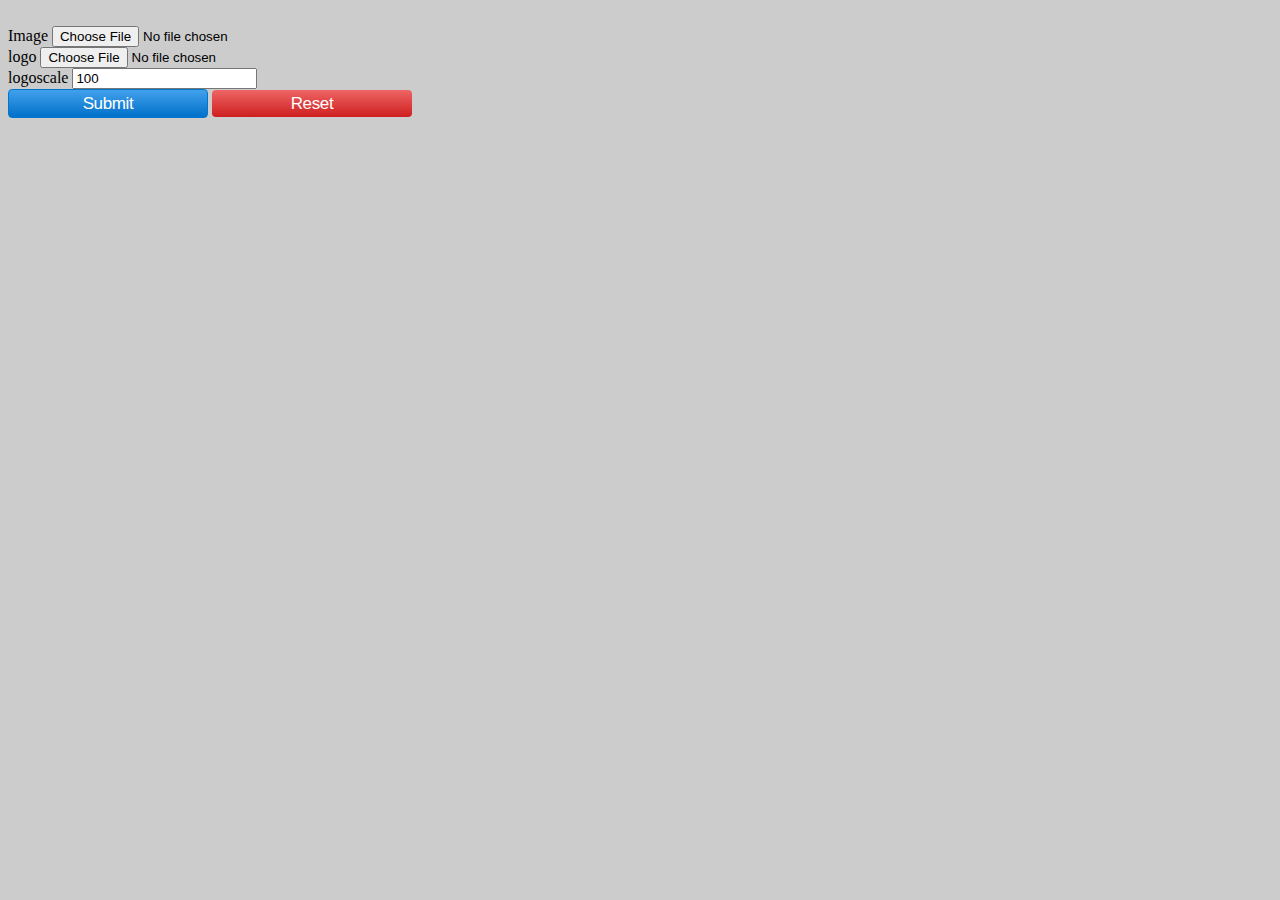
==== front/index.html @ 18684e0e "css" ====
<!DOCTYPE html>
<html lang="en">

<head>
    <meta charset="UTF-8">
    <meta http-equiv="X-UA-Compatible" content="IE=edge">
    <meta name="viewport" content="width=device-width, initial-scale=1.0">
    <title>Document</title>
    <link rel="stylesheet" href="style.css">

</head>

<body id="body">
    <div id="wrapper">

    </div>
    <label for="backgroundFile">Image</label>
    <input id="backgroundFile" name="image" type="file" accept="image/*" onchange="loadBackground(event)">
    <br>
    <label for="logofile">logo</label>
    <input id="logofile" name="logo" type="file" accept="image/*" onchange="loadLogo(event)">
    <input id="posx" type="hidden" name="logox">
    <input id="posy" type="hidden" name="logoy">
    <br>
    <label for="logoscale">logoscale</label>
    <input name="logoscale" id="logoscale" onkeyup="onChangeLogoScale(event)" value="100">
    <br>
    <div class="buttons">
        <button onclick="onButtonClick(event)" class="button-15 action_btn">Submit</button>
        <button onclick="onReset(event)" class="button-15 redcolor action_btn">Reset</button>
    </div>
    <script src="index.js"></script>
</body>

</html>
---- front/style.css ----
.bordered{
    border: 1px solid black;
}
body{
    background-color: #ccc;
}

.blurred{
    filter: blur(2px);
}

.lds-roller {
    display: inline-block;
    position: relative;
    width: 80px;
    height: 80px;
    margin-top: 20%;
    margin-left: 50%;
}

.lds-roller div {
    animation: lds-roller 1.2s cubic-bezier(0.5, 0, 0.5, 1) infinite;
    transform-origin: 40px 40px;
}

.lds-roller div:after {
    content: " ";
    display: block;
    position: absolute;
    width: 7px;
    height: 7px;
    border-radius: 50%;
    background: rgb(33, 154, 190);
    margin: -4px 0 0 -4px;
}

.lds-roller div:nth-child(1) {
    animation-delay: -0.036s;
}

.lds-roller div:nth-child(1):after {
    top: 63px;
    left: 63px;
}

.lds-roller div:nth-child(2) {
    animation-delay: -0.072s;
}

.lds-roller div:nth-child(2):after {
    top: 68px;
    left: 56px;
}

.lds-roller div:nth-child(3) {
    animation-delay: -0.108s;
}

.lds-roller div:nth-child(3):after {
    top: 71px;
    left: 48px;
}

.lds-roller div:nth-child(4) {
    animation-delay: -0.144s;
}

.lds-roller div:nth-child(4):after {
    top: 72px;
    left: 40px;
}

.lds-roller div:nth-child(5) {
    animation-delay: -0.18s;
}

.lds-roller div:nth-child(5):after {
    top: 71px;
    left: 32px;
}

.lds-roller div:nth-child(6) {
    animation-delay: -0.216s;
}

.lds-roller div:nth-child(6):after {
    top: 68px;
    left: 24px;
}

.lds-roller div:nth-child(7) {
    animation-delay: -0.252s;
}

.lds-roller div:nth-child(7):after {
    top: 63px;
    left: 17px;
}

.lds-roller div:nth-child(8) {
    animation-delay: -0.288s;
}

.lds-roller div:nth-child(8):after {
    top: 56px;
    left: 12px;
}

@keyframes lds-roller {
    0% {
        transform: rotate(0deg);
    }

    100% {
        transform: rotate(360deg);
    }
}

.loading-wrapper {
    background-color: transparent;
    width: 100%;
    height: 100%;
    top:0;
    left:0;
    position: fixed;
    z-index: 20000;
}
/* CSS */
.button-15 {
  background-image: linear-gradient(#42A1EC, #0070C9);
  border: 1px solid #0077CC;
  border-radius: 4px;
  box-sizing: border-box;
  color: #FFFFFF;
  cursor: pointer;
  direction: ltr;
  display: block;
  font-family: "SF Pro Text","SF Pro Icons","AOS Icons","Helvetica Neue",Helvetica,Arial,sans-serif;
  font-size: 17px;
  font-weight: 400;
  letter-spacing: -.022em;
  line-height: 1.47059;
  min-width: 30px;
  overflow: visible;
  padding: 1px 10px;
  text-align: center;
  vertical-align: baseline;
  user-select: none;
  -webkit-user-select: none;
  touch-action: manipulation;
  white-space: nowrap;
}

.button-15:disabled {
  cursor: default;
  opacity: .3;
}

.button-15:hover {
  background-image: linear-gradient(#51A9EE, #147BCD);
  border-color: #1482D0;
  text-decoration: none;
}

.button-15:active {
  background-image: linear-gradient(#3D94D9, #0067B9);
  border-color: #006DBC;
  outline: none;
}

.button-15:focus {
  box-shadow: rgba(131, 192, 253, 0.5) 0 0 0 3px;
  outline: none;
}

.redcolor {
    border: red;
    background-image: linear-gradient(#ee4f4fdc, #ca0505e3);
    /* color: red; */
}
.redcolor:hover{    
    background-image: linear-gradient(#ee5e5edc, #d32b2b);
}
.buttons {
    width: 200px;
    margin: 0 auto;
    display: inline;
}
    
.action_btn {
    width: 200px;
    margin: 0 auto;
    display: inline;
}
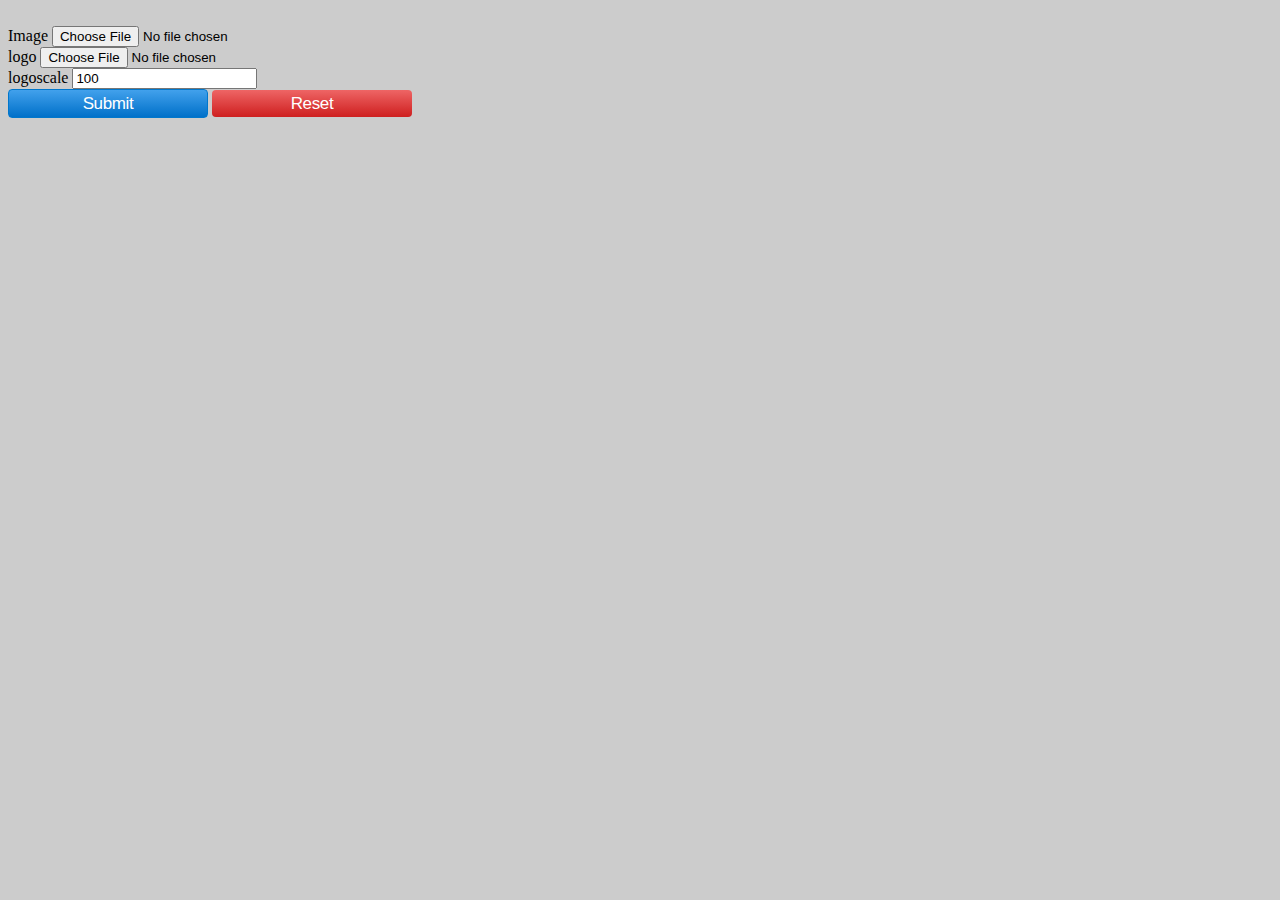
==== commit 449da1f7: "file extension" ====
--- a/front/index.html
+++ b/front/index.html
@@ -15,10 +15,11 @@
 
     </div>
     <label for="backgroundFile">Image</label>
-    <input id="backgroundFile" name="image" type="file" accept="image/*" onchange="loadBackground(event)">
+    <input id="backgroundFile" name="image" type="file" accept="image/jpeg,image/jpg,image/png"
+        onchange="loadBackground(event)">
     <br>
     <label for="logofile">logo</label>
-    <input id="logofile" name="logo" type="file" accept="image/*" onchange="loadLogo(event)">
+    <input id="logofile" name="logo" type="file" accept="image/png" onchange="loadLogo(event)">
     <input id="posx" type="hidden" name="logox">
     <input id="posy" type="hidden" name="logoy">
     <br>
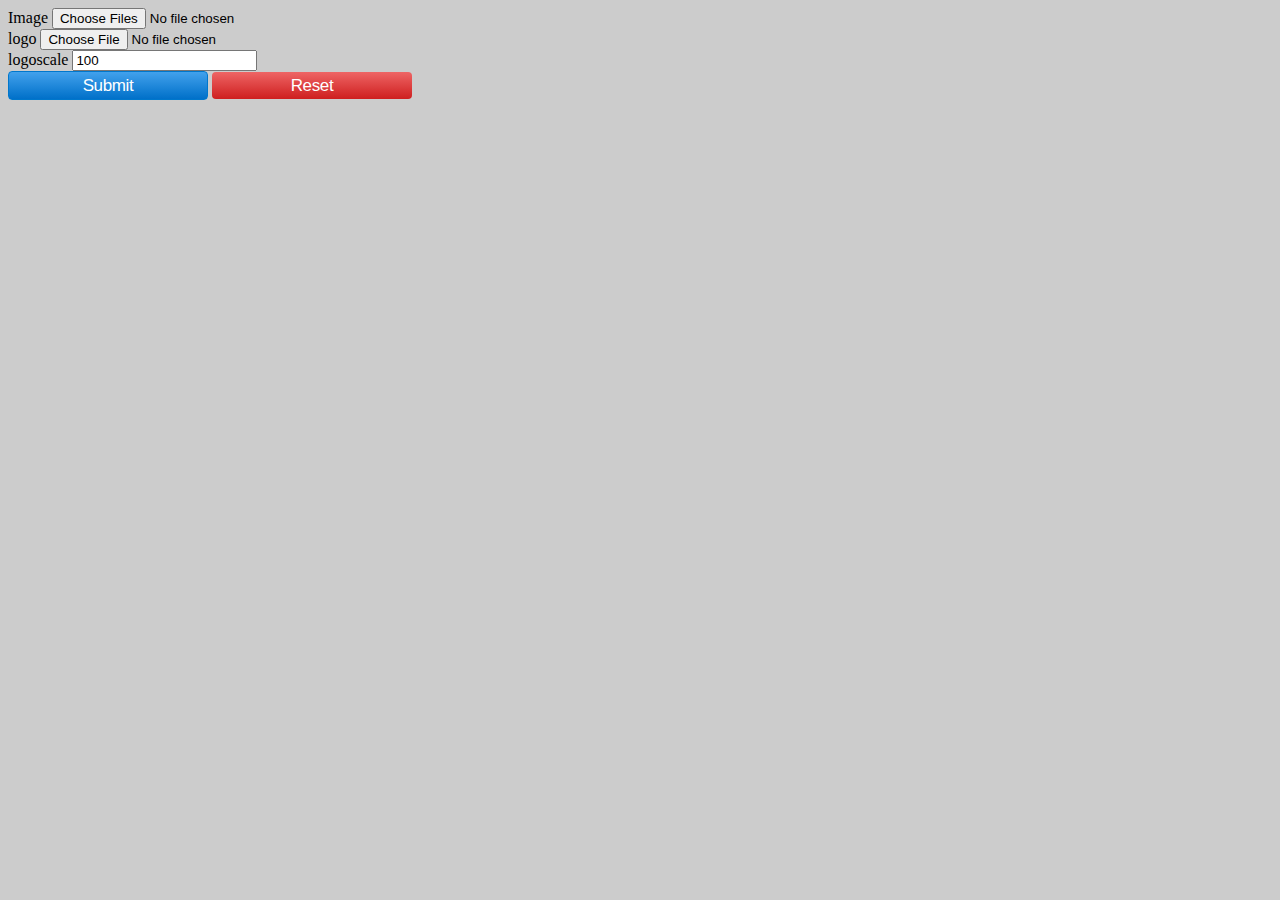
==== commit d084c6d2: "zip" ====
--- a/front/index.html
+++ b/front/index.html
@@ -10,18 +10,16 @@
 
 </head>
 
-<body id="body">
-    <div id="wrapper">
+<body id="body" class="noselect">
+    <div id="wrappers" class="wrappers">
 
     </div>
     <label for="backgroundFile">Image</label>
-    <input id="backgroundFile" name="image" type="file" accept="image/jpeg,image/jpg,image/png"
+    <input id="backgroundFile" name="image" type="file" accept="image/jpeg,image/jpg,image/png" multiple
         onchange="loadBackground(event)">
     <br>
     <label for="logofile">logo</label>
     <input id="logofile" name="logo" type="file" accept="image/png" onchange="loadLogo(event)">
-    <input id="posx" type="hidden" name="logox">
-    <input id="posy" type="hidden" name="logoy">
     <br>
     <label for="logoscale">logoscale</label>
     <input name="logoscale" id="logoscale" onkeyup="onChangeLogoScale(event)" value="100">
--- a/front/style.css
+++ b/front/style.css
@@ -191,4 +191,18 @@
     width: 200px;
     margin: 0 auto;
     display: inline;
+}
+
+.wrappers {
+    display: grid;
+    grid-template-columns: auto auto;
+    align-items: center;
+}
+
+.wrapper{
+    padding: 1rem;
+}
+
+.noselect::selection {
+    background-color: unset;
 }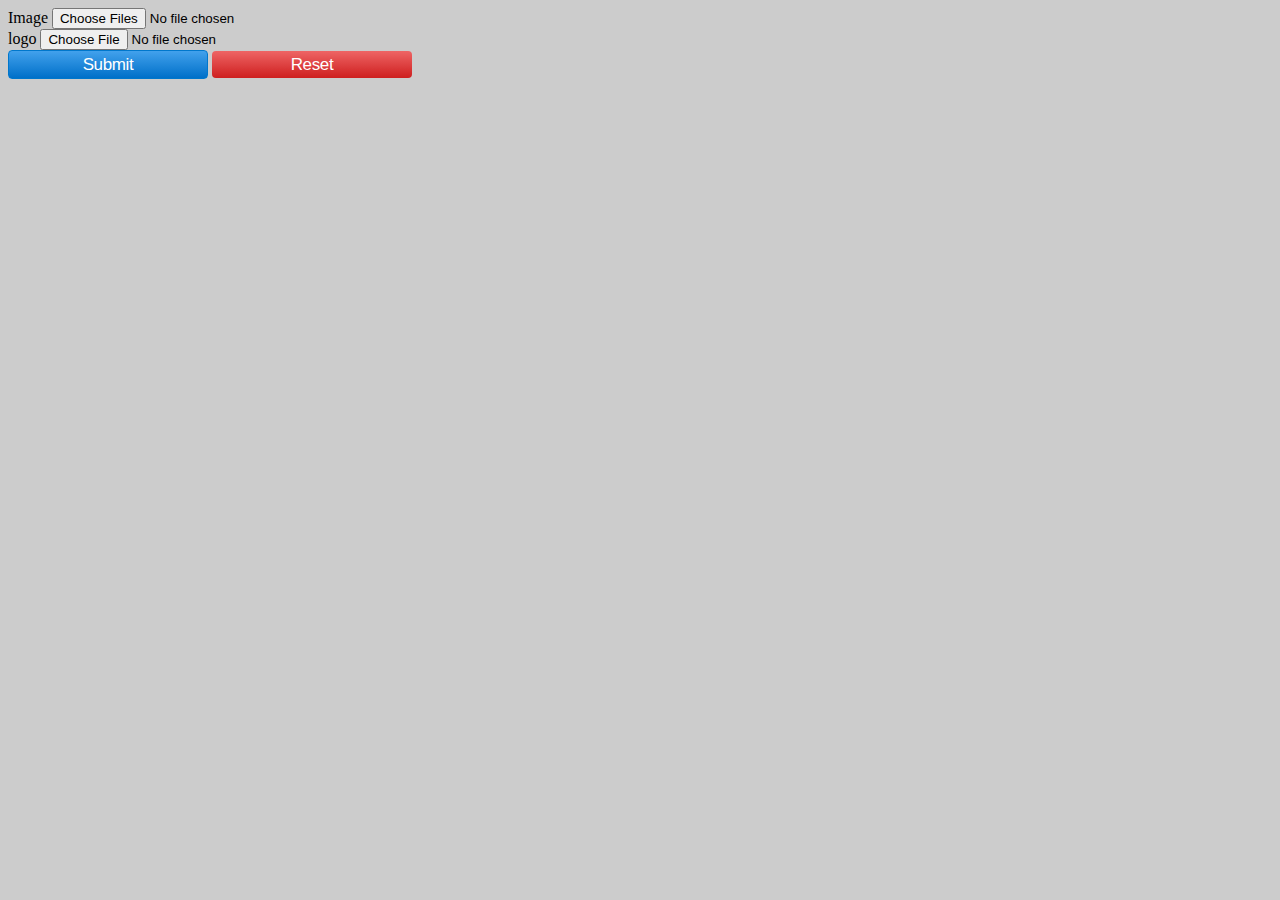
==== commit cce944bb: "some chagnes" ====
--- a/front/index.html
+++ b/front/index.html
@@ -21,9 +21,6 @@
     <label for="logofile">logo</label>
     <input id="logofile" name="logo" type="file" accept="image/png" onchange="loadLogo(event)">
     <br>
-    <label for="logoscale">logoscale</label>
-    <input name="logoscale" id="logoscale" onkeyup="onChangeLogoScale(event)" value="100">
-    <br>
     <div class="buttons">
         <button onclick="onButtonClick(event)" class="button-15 action_btn">Submit</button>
         <button onclick="onReset(event)" class="button-15 redcolor action_btn">Reset</button>
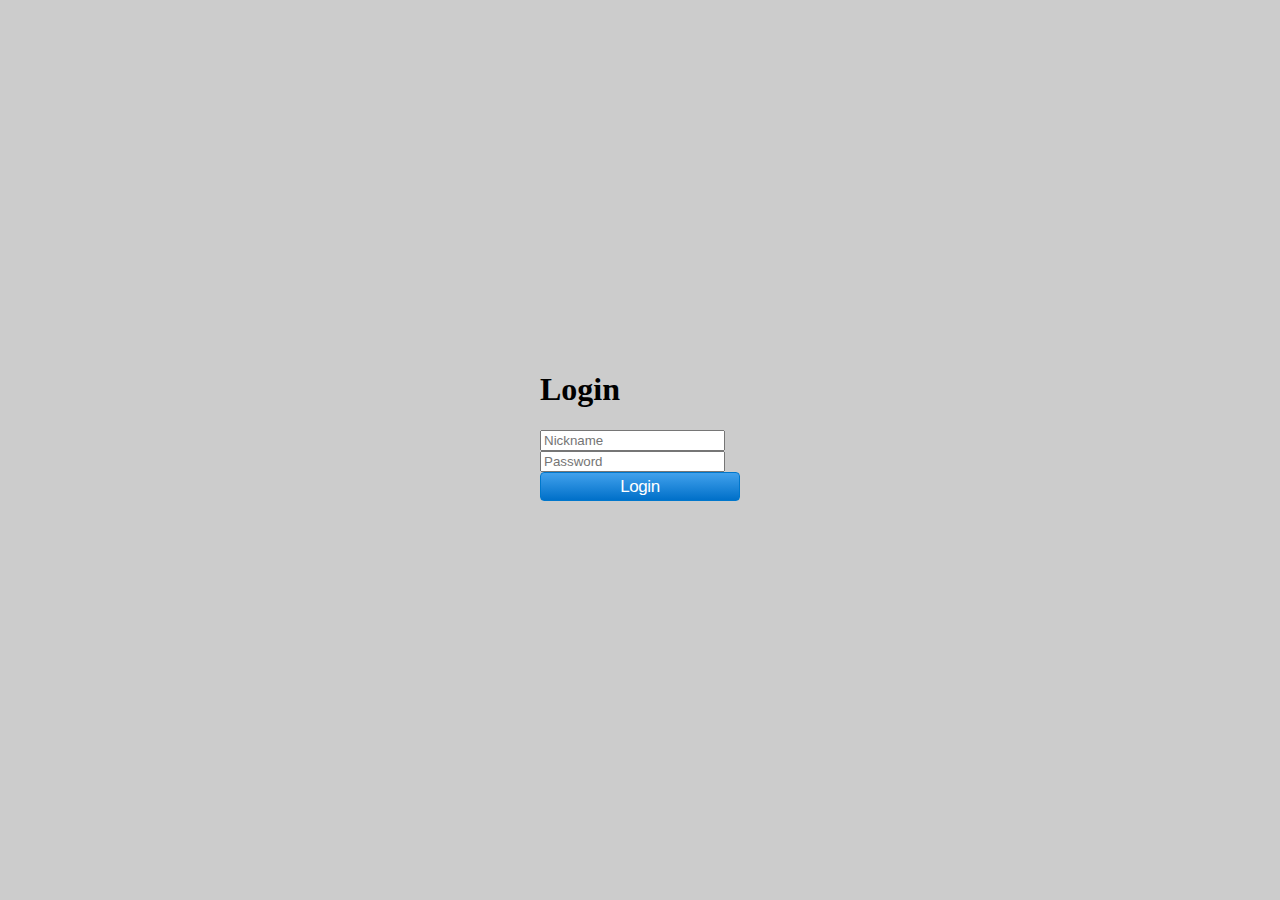
==== commit 74552531: ".env" ====
--- a/front/index.html
+++ b/front/index.html
@@ -25,6 +25,24 @@
         <button onclick="onButtonClick(event)" class="button-15 action_btn">Submit</button>
         <button onclick="onReset(event)" class="button-15 redcolor action_btn">Reset</button>
     </div>
+    <div id="login" class="displaynone">
+        <div class="login-form">
+            <div class="login-form-header">
+                <h1>Login</h1>
+            </div>
+            <div class="login-form-body">
+                <div class="login-form-input">
+                    <input type="text" placeholder="Nickname" id="nickname">
+                </div>
+                <div class="login-form-input">
+                    <input type="password" placeholder="Password" id="password">
+                </div>
+                <div class="login-form-input">
+                    <button onclick="onLogin(event)" class="button-15 action_btn">Login</button>
+                </div>
+            </div>
+        </div>
+    </div>
     <script src="index.js"></script>
 </body>
 
--- a/front/style.css
+++ b/front/style.css
@@ -1,6 +1,3 @@
-.bordered{
-    border: 1px solid black;
-}
 body{
     background-color: #ccc;
 }
@@ -10,12 +7,13 @@
 }
 
 .lds-roller {
-    display: inline-block;
-    position: relative;
+    filter: none;
+    display: block;
+    position: fixed;
     width: 80px;
     height: 80px;
-    margin-top: 20%;
-    margin-left: 50%;
+    top: 200px;
+    left: calc(50% - 40px);
 }
 
 .lds-roller div {
@@ -205,4 +203,28 @@
 
 .noselect::selection {
     background-color: unset;
+}
+
+
+#login{
+    position:fixed;
+    top:0;
+    left:0;
+    width:100%;
+    height:100%;
+    background-color:#ccc;
+    z-index:100;
+}
+
+.login-form{
+    width: 200px;
+    height: 200px;
+    position: absolute;
+    top: 50%;
+    left: 50%;
+    transform: translate(-50%,-50%);
+}
+
+.displaynone{
+    display:none;
 }